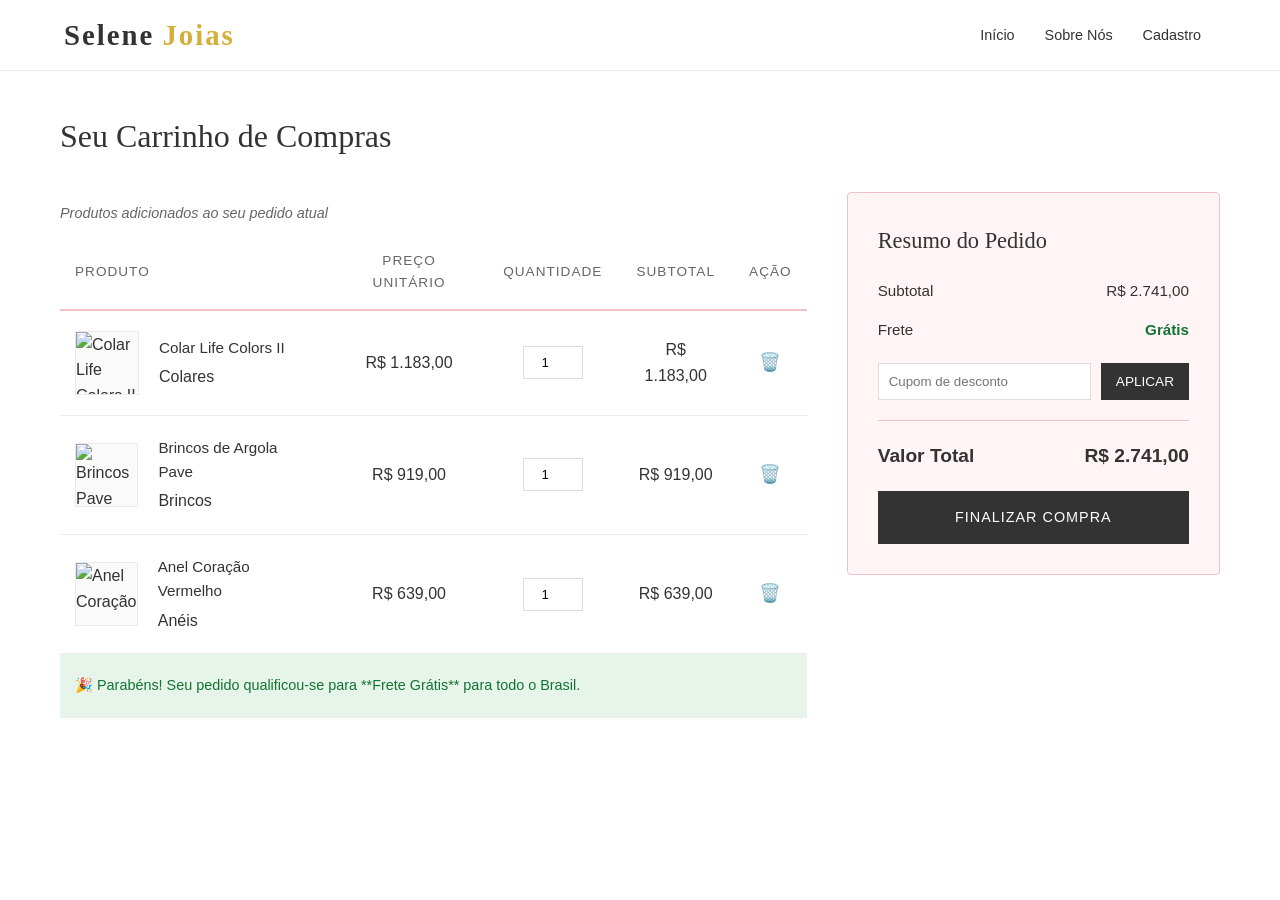
==== carrinho.html @ e3548859 "imagens" ====
<!DOCTYPE html>
<html lang="pt-BR">
<head>
    <meta charset="UTF-8">
    <meta name="viewport" content="width=device-width, initial-scale=1.0">
    <title>Seu Carrinho | Selene Joias</title>
    <link rel="stylesheet" href="style.css">
</head>
<body>

    <!-- Cabeçalho Principal -->
    <header class="main-header">
        <div class="logo">
            <h1>Selene <span>Joias</span></h1>
        </div>
        <nav class="nav-menu">
            <ul>
                <li><a href="index.html">Início</a></li>
                <li><a href="sobrenos.html">Sobre Nós</a></li>
                <li><a href="cadastro.html">Cadastro</a></li>
            </ul>
        </nav>
    </header>

    <main class="cart-container">
        <h2>Seu Carrinho de Compras</h2>

        <div class="cart-layout">
            <!-- Tabela Semântica Completa de Itens -->
            <section class="cart-items-section">
                <table class="cart-table">
                    <caption>Produtos adicionados ao seu pedido atual</caption>
                    <thead>
                        <tr>
                            <th scope="col">Produto</th>
                            <th scope="col">Preço Unitário</th>
                            <th scope="col">Quantidade</th>
                            <th scope="col">Subtotal</th>
                            <th scope="col">Ação</th>
                        </tr>
                    </thead>
                    <tbody>
                        <tr>
                            <td>
                                <div class="cart-product-cell">
                                    <img src="collors2.png" alt="Colar Life Colors II">
                                    <div>
                                        <h4>Colar Life Colors II</h4>
                                        <span>Colares</span>
                                    </div>
                                </div>
                            </td>
                            <td>R$ 1.183,00</td>
                            <td><input type="number" min="1" value="1" class="qty-input"></td>
                            <td>R$ 1.183,00</td>
                            <td><button class="btn-remove">🗑️</button></td>
                        </tr>
                        <tr>
                            <td>
                                <div class="cart-product-cell">
                                    <img src="brincospave.jpg" alt="Brincos Pave">
                                    <div>
                                        <h4>Brincos de Argola Pave</h4>
                                        <span>Brincos</span>
                                    </div>
                                </div>
                            </td>
                            <td>R$ 919,00</td>
                            <td><input type="number" min="1" value="1" class="qty-input"></td>
                            <td>R$ 919,00</td>
                            <td><button class="btn-remove">🗑️</button></td>
                        </tr>
                        <tr>
                            <td>
                                <div class="cart-product-cell">
                                    <img src="anelpandora.jpg" alt="Anel Coração">
                                    <div>
                                        <h4>Anel Coração Vermelho</h4>
                                        <span>Anéis</span>
                                    </div>
                                </div>
                            </td>
                            <td>R$ 639,00</td>
                            <td><input type="number" min="1" value="1" class="qty-input"></td>
                            <td>R$ 639,00</td>
                            <td><button class="btn-remove">🗑️</button></td>
                        </tr>
                    </tbody>
                    <tfoot>
                        <tr>
                            <td colspan="5" class="free-shipping-note">
                                🎉 Parabéns! Seu pedido qualificou-se para **Frete Grátis** para todo o Brasil.
                            </td>
                        </tr>
                    </tfoot>
                </table>
            </section>

            <!-- Resumo do Pedido -->
            <aside class="order-summary">
                <h3>Resumo do Pedido</h3>
                <div class="summary-row">
                    <span>Subtotal</span>
                    <span>R$ 2.741,00</span>
                </div>
                <div class="summary-row">
                    <span>Frete</span>
                    <span class="free-badge">Grátis</span>
                </div>
                <div class="coupon-wrapper">
                    <label for="coupon-code" class="sr-only">Cupom de Desconto</label>
                    <input type="text" id="coupon-code" placeholder="Cupom de desconto">
                    <button type="button">Aplicar</button>
                </div>
                <hr>
                <div class="summary-row total-row">
                    <span>Valor Total</span>
                    <span>R$ 2.741,00</span>
                </div>
                <a href="cadastro.html" class="btn-checkout">Finalizar Compra</a>
            </aside>
        </div>
    </main>

</body>
</html>
---- style.css ----
/* ==========================================================================
   1. RESET DE ESTILOS BÁSICOS & VARIÁVEIS (Identidade Selene Joias)
   ========================================================================== */
* {
    margin: 0;
    padding: 0;
    box-sizing: border-box;
}

:root {
    --white: #FFFFFF;
    --bg-pink-light: #FFF5F6; 
    --pink-brand: #F2C1C6;     
    --gold: #D4AF37;           
    --gold-dark: #AA820A;      
    --text-dark: #333333;      
    --text-light: #666666;
    --font-serif: 'Cormorant Garamond', serif;
    --font-sans: 'Montserrat', sans-serif;
}

body {
    font-family: var(--font-sans);
    background-color: var(--white);
    color: var(--text-dark);
    line-height: 1.6;
}

/* ==========================================================================
   2. COMPONENTES GLOBAIS (Cabeçalho, Faixa, Container)
   ========================================================================== */
.top-bar {
    background-color: var(--bg-pink-light);
    border-bottom: 1px solid var(--pink-brand);
    text-align: center;
    padding: 8px 10px;
    font-size: 0.8rem;
    letter-spacing: 1px;
    color: var(--text-dark);
}

.main-header {
    display: flex;
    justify-content: space-between;
    align-items: center;
    padding: 12px 5%;
    background-color: var(--white);
    border-bottom: 1px solid #ECECEC;
    position: sticky;
    top: 0;
    z-index: 100;
}

.logo {
    display: flex;
    align-items: center;
    gap: 15px;
}

.logo img {
    height: 65px;            
    width: auto;              
    display: block;
    object-fit: contain;
}

.logo h1 {
    font-family: var(--font-serif);
    font-size: 1.8rem;
    font-weight: 600;
    letter-spacing: 2px;
    white-space: nowrap;
    display: flex;
    gap: 8px;
}

.logo span {
    color: var(--gold);
}

.nav-menu ul {
    display: flex;
    list-style: none;
}

.nav-menu ul li {
    margin: 0 15px;
}

.nav-menu ul li a {
    text-decoration: none;
    color: var(--text-dark);
    font-size: 0.9rem;
    font-weight: 400;
    transition: color 0.3s;
}

.nav-menu ul li a:hover,
.nav-menu ul li a.active-nav {
    color: var(--gold);
}

.header-actions {
    display: flex;
    align-items: center;
}

.icon-btn {
    text-decoration: none;
    font-size: 1.2rem;
    margin-left: 20px;
    color: var(--text-dark);
    position: relative;
}

.cart-count {
    background-color: var(--gold);
    color: white;
    font-size: 0.7rem;
    padding: 2px 6px;
    border-radius: 50%;
    position: absolute;
    top: -8px;
    right: -10px;
}

.container {
    max-width: 1200px;
    margin: 40px auto 80px;
    padding: 0 20px;
}

/* ==========================================================================
   3. VITRINE DA INDEX & HERO (Layout Vitrine de Produtos)
   ========================================================================== */
.hero-section {
    display: flex;
    flex-direction: column;  
    align-items: center;      
    text-align: center;       
    padding: 50px 20px;       
    background-color: var(--white);
    width: 100%;
}

.hero-banner-container {
    width: 100%;
    max-width: 450px;         
    margin-bottom: 25px;      
    display: flex;
    justify-content: center;
}

.hero-banner-img {
    width: 100%;
    height: auto;
    object-fit: contain;
}

.hero-content {
    max-width: 700px;
    margin: 0 auto;
}

.hero-content h2 {
    font-family: var(--font-serif);
    font-size: 2.5rem;
    color: var(--text-dark);
    margin-bottom: 15px;
    line-height: 1.3;
}

.hero-content p {
    color: var(--text-light);
    font-size: 1.1rem;
    max-width: 600px;
    margin: 0 auto;
}

.product-grid {
    display: grid;
    grid-template-columns: repeat(auto-fit, minmax(250px, 1fr));
    gap: 30px;
}

.product-card {
    background-color: var(--white);
    border: 1px solid #F7F7F7;
    transition: transform 0.3s, box-shadow 0.3s;
    position: relative;
}

.product-card:hover {
    transform: translateY(-5px);
    box-shadow: 0 10px 20px rgba(242, 193, 198, 0.2); 
}

.product-image {
    background-color: #FAFAFA;
    position: relative;
    overflow: hidden;
    aspect-ratio: 1 / 1;
}

.product-image img {
    width: 100%;
    height: 100%;
    object-fit: cover;
}

.badge {
    position: absolute;
    top: 10px;
    left: 10px;
    background-color: var(--pink-brand);
    color: var(--text-dark);
    font-size: 0.75rem;
    padding: 4px 10px;
    text-transform: uppercase;
    letter-spacing: 1px;
    z-index: 1;
}

.product-info {
    padding: 20px;
    text-align: center;
}

.product-info h3 {
    font-size: 0.95rem;
    font-weight: 400;
    margin-bottom: 8px;
    color: var(--text-dark);
}

.price {
    font-size: 1.1rem;
    font-weight: 600;
    color: var(--gold-dark);
}

/* ==========================================================================
   4. PÁGINA DE DETALHES DO PRODUTO (produto.html)
   ========================================================================== */
.product-details-container {
    max-width: 1200px;
    margin: 30px auto 80px;
    padding: 0 20px;
}

.breadcrumb {
    font-size: 0.85rem;
    color: var(--text-light);
    margin-bottom: 30px;
    letter-spacing: 0.5px;
}

.breadcrumb a {
    color: var(--text-dark);
    text-decoration: none;
    transition: color 0.2s;
}

.breadcrumb a:hover {
    color: var(--gold);
}

.product-view-layout {
    display: grid;
    grid-template-columns: 1fr 1fr;
    gap: 50px;
    margin-bottom: 60px;
}

.main-image-wrapper {
    background-color: #FAFAFA;
    border: 1px solid #F5F5F5;
    aspect-ratio: 4 / 3;
    overflow: hidden;
    border-radius: 4px;
}

.product-main-img {
    width: 100%;
    height: 100%;
    object-fit: cover;
}

.thumbnails-grid {
    display: flex;
    gap: 15px;
    margin-top: 15px;
}

.thumb-img {
    width: 80px;
    height: 80px;
    object-fit: cover;
    border: 2px solid #EFEFEF;
    border-radius: 2px;
    cursor: pointer;
    transition: all 0.2s ease;
}

.thumb-img:hover, 
.thumb-img.active-thumb {
    border-color: var(--gold);
    transform: translateY(-2px);
    box-shadow: 0 4px 8px rgba(0,0,0,0.05);
}

.info-column h1 {
    font-family: var(--font-serif);
    font-size: 2.2rem;
    font-weight: 500;
    margin-bottom: 10px;
}

.rating-stars {
    color: var(--gold);
    font-size: 0.9rem;
    margin-bottom: 20px;
    display: flex;
    align-items: center;
    gap: 8px;
}

.rating-count {
    color: var(--text-light);
    font-size: 0.85rem;
}

.price-container {
    margin-bottom: 25px;
    padding-bottom: 20px;
    border-bottom: 1px solid #EEE;
}

.price-container .old-price {
    font-size: 1.1rem;
    color: var(--text-light);
    text-decoration: line-through;
    margin-right: 12px;
}

.price-container .current-price {
    font-size: 1.8rem;
    font-weight: 600;
    color: var(--gold-dark);
}

.product-description {
    color: var(--text-light);
    margin-bottom: 30px;
}

.options-selector {
    margin-bottom: 30px;
}

.options-selector label {
    display: block;
    font-size: 0.85rem;
    text-transform: uppercase;
    letter-spacing: 1px;
    margin-bottom: 8px;
    font-weight: 500;
}

.options-selector select {
    width: 100%;
    max-width: 320px;
    padding: 12px;
    border: 1px solid #DDD;
    background-color: var(--white);
    font-family: var(--font-sans);
    color: var(--text-dark);
    outline: none;
    cursor: pointer;
}

.btn-add-to-cart {
    display: block;
    width: 100%;
    max-width: 320px;
    background-color: var(--text-dark);
    color: var(--white);
    text-align: center;
    text-decoration: none;
    padding: 15px;
    font-weight: 500;
    text-transform: uppercase;
    letter-spacing: 1px;
    font-size: 0.9rem;
    transition: background-color 0.3s;
}

.btn-add-to-cart:hover {
    background-color: var(--gold-dark);
}

/* Tabela de Especificações Zebrada */
.specs-section h2 {
    font-family: var(--font-serif);
    font-size: 1.6rem;
    margin-bottom: 20px;
    font-weight: 500;
}

.specs-table {
    width: 100%;
    border-collapse: collapse;
    font-size: 0.95rem;
}

.specs-table th, 
.specs-table td {
    padding: 14px 20px;
    border-bottom: 1px solid #F0F0F0;
    text-align: left;
}

.specs-table th {
    font-weight: 600;
    color: var(--text-dark);
    width: 25%;
}

.specs-table td {
    color: var(--text-light);
}

.specs-table tbody tr:nth-child(even) {
    background-color: var(--bg-pink-light);
}

/* ==========================================
   5. PÁGINA DO CARRINHO DE COMPRAS (carrinho.html)
   ========================================== */
.cart-container {
    max-width: 1200px;
    margin: 40px auto 80px;
    padding: 0 20px;
}

.cart-container h2 {
    font-family: var(--font-serif);
    font-size: 2rem;
    margin-bottom: 30px;
    font-weight: 500;
}

.cart-layout {
    display: grid;
    grid-template-columns: 2fr 1fr;
    gap: 40px;
    align-items: flex-start;
}

.cart-table {
    width: 100%;
    border-collapse: collapse;
}

.cart-table caption {
    padding: 10px 0;
    font-style: italic;
    text-align: left;
    color: var(--text-light);
    font-size: 0.9rem;
}

.cart-table th {
    font-family: var(--font-sans);
    font-size: 0.85rem;
    text-transform: uppercase;
    letter-spacing: 1px;
    color: var(--text-light);
    padding: 15px;
    border-bottom: 2px solid var(--pink-brand);
    font-weight: 500;
}

.cart-table td {
    padding: 20px 15px;
    border-bottom: 1px solid #ECECEC;
    vertical-align: middle;
    text-align: center;
}

.cart-table th:first-child, 
.cart-table td:first-child {
    text-align: left;
}

.cart-product-cell {
    display: flex;
    align-items: center;
    gap: 20px;
}

.cart-product-cell img {
    width: 64px;
    height: 64px;
    object-fit: cover;
    background-color: #FAFAFA;
    border: 1px solid #EAEAEE;
}

.cart-product-cell h4 {
    font-size: 0.95rem;
    font-weight: 500;
    color: var(--text-dark);
    margin-bottom: 4px;
}

.qty-input {
width: 60px;
padding: 8px;
text-align: center;
border: 1px solid #DDD;
outline: none;
}
.btn-remove {
background: none;
border: none;
cursor: pointer;
font-size: 1.1rem;
transition: transform 0.2s;
}
.btn-remove:hover {
transform: scale(1.15);
}
.free-shipping-note {
background-color: #E6F4EA;
color: #137333;
padding: 15px 20px;
font-size: 0.9rem;
border-radius: 2px;
text-align: left !important;
}
/* Card Lateral do Pedido */
.order-summary {
background-color: var(--bg-pink-light);
border: 1px solid var(--pink-brand);
padding: 30px;
border-radius: 4px;
}
.order-summary h3 {
font-family: var(--font-serif);
font-size: 1.4rem;
margin-bottom: 20px;
font-weight: 500;
}
.summary-row {
display: flex;
justify-content: space-between;
margin-bottom: 15px;
font-size: 0.95rem;
}
.free-badge {
color: #137333;
font-weight: 600;
}
.coupon-wrapper {
display: flex;
gap: 10px;
margin: 20px 0;
}
.coupon-wrapper input {
flex: 1;
padding: 10px;
border: 1px solid #DDD;
outline: none;
font-family: var(--font-sans);
}
.coupon-wrapper button {
padding: 10px 15px;
background-color: var(--text-dark);
color: var(--white);
border: none;
cursor: pointer;
font-size: 0.85rem;
text-transform: uppercase;
}
.order-summary hr {
border: 0;
border-top: 1px solid var(--pink-brand);
margin: 20px 0;
}
.total-row {
font-size: 1.2rem;
font-weight: 600;
color: var(--text-dark);
}
.btn-checkout {
display: block;
text-align: center;
background-color: var(--text-dark);
color: var(--white);
padding: 15px;
text-decoration: none;
text-transform: uppercase;
letter-spacing: 1px;
font-weight: 500;
font-size: 0.9rem;
margin-top: 20px;
transition: background-color 0.3s;
}
.btn-checkout:hover {
background-color: var(--gold-dark);
}
/* ==========================================================================
6. FORMULÁRIO DE CADASTRO & CHECKOUT (cadastro.html)
========================================================================= */
.form-container {
max-width: 800px;
margin: 40px auto 80px;
padding: 0 20px;
}
.form-container h2 {
font-family: var(--font-serif);
font-size: 2rem;
margin-bottom: 30px;
text-align: center;
font-weight: 500;
}
.checkout-form fieldset {
border: 1px solid #ECECEC;
padding: 30px;
margin-bottom: 30px;
border-radius: 4px;
background-color: var(--white);
}
.checkout-form legend {
font-family: var(--font-serif);
font-size: 1.3rem;
font-weight: 500;
color: var(--gold-dark);
padding: 0 12px;
}
.form-group {
display: flex;
flex-direction: column;
gap: 6px;
margin-bottom: 20px;
}
.form-row {
display: flex;
gap: 20px;
}
.form-row .form-group {
flex: 1;
}
.form-row .expand-2 { flex: 2; }
.form-row .expand-3 { flex: 3; }
.checkout-form label {
font-size: 0.85rem;
font-weight: 500;
color: var(--text-dark);
}
.checkout-form input[type="text"],
.checkout-form input[type="email"],
.checkout-form input[type="tel"],
.checkout-form input[type="password"],
.checkout-form input[type="date"],
.checkout-form select {
padding: 12px;
border: 1px solid #DDD;
border-radius: 2px;
font-family: var(--font-sans);
font-size: 0.9rem;
color: var(--text-dark);
outline: none;
width: 100%;
transition: all 0.25s ease-in-out;
}
/* Pseudo-classes de Foco e Validação Estilizada Requeridas */
.checkout-form input:focus,
.checkout-form select:focus {
border-color: var(--gold);
box-shadow: 0 0 6px rgba(212, 175, 55, 0.3);
}
.checkout-form input:focus:valid,
.checkout-form select:focus:valid {
border-color: #28a745 !important;
box-shadow: 0 0 6px rgba(40, 167, 69, 0.3) !important;
}
.checkout-form input:focus:invalid,
.checkout-form select:focus:invalid {
border-color: #dc3545 !important;
box-shadow: 0 0 6px rgba(220, 53, 69, 0.3) !important;
}
.checkout-form input[type="file"] {
padding-top: 5px;
}
.payment-instruction {
font-size: 0.9rem;
color: var(--text-light);
margin-bottom: 20px;
}
/* Grade Customizada para as Formas de Pagamento */
.payment-options-grid {
display: grid;
grid-template-columns: repeat(auto-fit, minmax(180px, 1fr));
gap: 15px;
}
.payment-card-option {
cursor: pointer;
}
.payment-card-option input {
display: none;
}
.payment-content {
display: flex;
flex-direction: column;
align-items: center;
padding: 20px;
border: 1px solid #DDD;
border-radius: 4px;
text-align: center;
background-color: var(--white);
transition: all 0.2s ease;
}
.payment-icon {
font-size: 1.6rem;
margin-bottom: 8px;
}
.payment-content strong {
font-size: 0.9rem;
color: var(--text-dark);
margin-bottom: 4px;
}
.payment-content small {
color: var(--text-light);
font-size: 0.75rem;
}
.payment-card-option input:checked + .payment-content {
border-color: var(--gold);
background-color: var(--bg-pink-light);
box-shadow: 0 4px 10px rgba(212, 175, 55, 0.15);
}
.terms-and-submit {
margin-top: 10px;
display: flex;
flex-direction: column;
gap: 20px;
}
.checkbox-label {
display: flex;
align-items: center;
gap: 10px;
cursor: pointer;
font-size: 0.9rem;
}
.checkbox-label a {
color: var(--gold-dark);
text-decoration: none;
}
.btn-submit-order {
width: 100%;
padding: 16px;
background-color: var(--text-dark);
color: var(--white);
border: none;
font-family: var(--font-sans);
font-size: 0.95rem;
text-transform: uppercase;
letter-spacing: 1px;
font-weight: 500;
cursor: pointer;
transition: background-color 0.3s;
}
.btn-submit-order:hover {
background-color: var(--gold-dark);
}
.sr-only {
position: absolute;
width: 1px;
height: 1px;
padding: 0;
margin: -1px;
overflow: hidden;
clip: rect(0, 0, 0, 0);
border: 0;
}
/* ==========================================================================
7. RESPONSIVIDADE (Mantido & Adaptado para Grades Complexas)
========================================================================== */
@media (max-width: 992px) {
.product-view-layout,
.cart-layout {
grid-template-columns: 1fr;
gap: 40px;
}
}
@media (max-width: 768px) {
.main-header {
flex-direction: column;
gap: 15px;
}
.nav-menu ul {
flex-wrap: wrap;
justify-content: center;
}
.nav-menu ul li {
margin: 5px 10px;
}
.hero-content h2 {
font-size: 2rem;
}
.form-row {
flex-direction: column;
gap: 0;
}
.cart-table th:nth-child(2),
.cart-table td:nth-child(2) {
display: none;
}
}
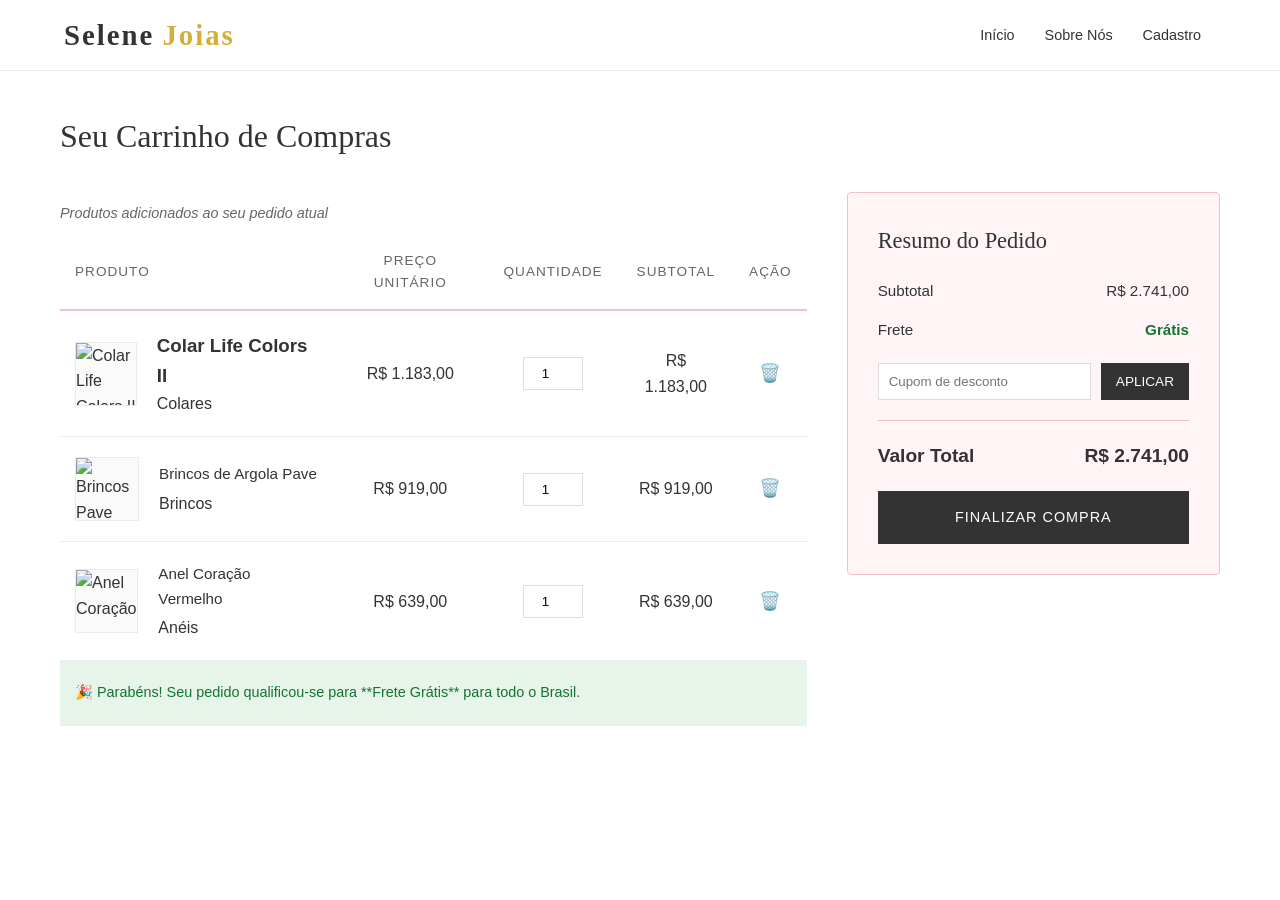
==== commit a5dca523: "Add files via upload" ====
--- a/carrinho.html
+++ b/carrinho.html
@@ -1,126 +1,126 @@
-<!DOCTYPE html>
-<html lang="pt-BR">
-<head>
-    <meta charset="UTF-8">
-    <meta name="viewport" content="width=device-width, initial-scale=1.0">
-    <title>Seu Carrinho | Selene Joias</title>
-    <link rel="stylesheet" href="style.css">
-</head>
-<body>
-
-    <!-- Cabeçalho Principal -->
-    <header class="main-header">
-        <div class="logo">
-            <h1>Selene <span>Joias</span></h1>
-        </div>
-        <nav class="nav-menu">
-            <ul>
-                <li><a href="index.html">Início</a></li>
-                <li><a href="sobrenos.html">Sobre Nós</a></li>
-                <li><a href="cadastro.html">Cadastro</a></li>
-            </ul>
-        </nav>
-    </header>
-
-    <main class="cart-container">
-        <h2>Seu Carrinho de Compras</h2>
-
-        <div class="cart-layout">
-            <!-- Tabela Semântica Completa de Itens -->
-            <section class="cart-items-section">
-                <table class="cart-table">
-                    <caption>Produtos adicionados ao seu pedido atual</caption>
-                    <thead>
-                        <tr>
-                            <th scope="col">Produto</th>
-                            <th scope="col">Preço Unitário</th>
-                            <th scope="col">Quantidade</th>
-                            <th scope="col">Subtotal</th>
-                            <th scope="col">Ação</th>
-                        </tr>
-                    </thead>
-                    <tbody>
-                        <tr>
-                            <td>
-                                <div class="cart-product-cell">
-                                    <img src="collors2.png" alt="Colar Life Colors II">
-                                    <div>
-                                        <h4>Colar Life Colors II</h4>
-                                        <span>Colares</span>
-                                    </div>
-                                </div>
-                            </td>
-                            <td>R$ 1.183,00</td>
-                            <td><input type="number" min="1" value="1" class="qty-input"></td>
-                            <td>R$ 1.183,00</td>
-                            <td><button class="btn-remove">🗑️</button></td>
-                        </tr>
-                        <tr>
-                            <td>
-                                <div class="cart-product-cell">
-                                    <img src="brincospave.jpg" alt="Brincos Pave">
-                                    <div>
-                                        <h4>Brincos de Argola Pave</h4>
-                                        <span>Brincos</span>
-                                    </div>
-                                </div>
-                            </td>
-                            <td>R$ 919,00</td>
-                            <td><input type="number" min="1" value="1" class="qty-input"></td>
-                            <td>R$ 919,00</td>
-                            <td><button class="btn-remove">🗑️</button></td>
-                        </tr>
-                        <tr>
-                            <td>
-                                <div class="cart-product-cell">
-                                    <img src="anelpandora.jpg" alt="Anel Coração">
-                                    <div>
-                                        <h4>Anel Coração Vermelho</h4>
-                                        <span>Anéis</span>
-                                    </div>
-                                </div>
-                            </td>
-                            <td>R$ 639,00</td>
-                            <td><input type="number" min="1" value="1" class="qty-input"></td>
-                            <td>R$ 639,00</td>
-                            <td><button class="btn-remove">🗑️</button></td>
-                        </tr>
-                    </tbody>
-                    <tfoot>
-                        <tr>
-                            <td colspan="5" class="free-shipping-note">
-                                🎉 Parabéns! Seu pedido qualificou-se para **Frete Grátis** para todo o Brasil.
-                            </td>
-                        </tr>
-                    </tfoot>
-                </table>
-            </section>
-
-            <!-- Resumo do Pedido -->
-            <aside class="order-summary">
-                <h3>Resumo do Pedido</h3>
-                <div class="summary-row">
-                    <span>Subtotal</span>
-                    <span>R$ 2.741,00</span>
-                </div>
-                <div class="summary-row">
-                    <span>Frete</span>
-                    <span class="free-badge">Grátis</span>
-                </div>
-                <div class="coupon-wrapper">
-                    <label for="coupon-code" class="sr-only">Cupom de Desconto</label>
-                    <input type="text" id="coupon-code" placeholder="Cupom de desconto">
-                    <button type="button">Aplicar</button>
-                </div>
-                <hr>
-                <div class="summary-row total-row">
-                    <span>Valor Total</span>
-                    <span>R$ 2.741,00</span>
-                </div>
-                <a href="cadastro.html" class="btn-checkout">Finalizar Compra</a>
-            </aside>
-        </div>
-    </main>
-
-</body>
-</html>
+<!DOCTYPE html>
+<html lang="pt-BR">
+<head>
+    <meta charset="UTF-8">
+    <meta name="viewport" content="width=device-width, initial-scale=1.0">
+    <title>Seu Carrinho | Selene Joias</title>
+    <link rel="stylesheet" href="style.css">
+</head>
+<body>
+
+    <!-- Cabeçalho Principal -->
+    <header class="main-header">
+        <div class="logo">
+            <h1>Selene <span>Joias</span></h1>
+        </div>
+        <nav class="nav-menu">
+            <ul>
+                <li><a href="index.html">Início</a></li>
+                <li><a href="sobrenos.html">Sobre Nós</a></li>
+                <li><a href="cadastro.html">Cadastro</a></li>
+            </ul>
+        </nav>
+    </header>
+
+    <main class="cart-container">
+        <h2>Seu Carrinho de Compras</h2>
+
+        <div class="cart-layout">
+            <!-- Tabela Semântica Completa de Itens -->
+            <section class="cart-items-section">
+                <table class="cart-table">
+                    <caption>Produtos adicionados ao seu pedido atual</caption>
+                    <thead>
+                        <tr>
+                            <th scope="col">Produto</th>
+                            <th scope="col">Preço Unitário</th>
+                            <th scope="col">Quantidade</th>
+                            <th scope="col">Subtotal</th>
+                            <th scope="col">Ação</th>
+                        </tr>
+                    </thead>
+                    <tbody>
+                        <tr>
+                            <td>
+                                <div class="cart-product-cell">
+                                    <img src="collors2.png" alt="Colar Life Colors II">
+                                    <div>
+                                        <h3>Colar Life Colors II</h3>
+                                        <span>Colares</span>
+                                    </div>
+                                </div>
+                            </td>
+                            <td>R$ 1.183,00</td>
+                            <td><input type="number" min="1" value="1" class="qty-input"></td>
+                            <td>R$ 1.183,00</td>
+                            <td><button class="btn-remove">🗑️</button></td>
+                        </tr>
+                        <tr>
+                            <td>
+                                <div class="cart-product-cell">
+                                    <img src="brincospave.jpg" alt="Brincos Pave">
+                                    <div>
+                                        <h4>Brincos de Argola Pave</h4>
+                                        <span>Brincos</span>
+                                    </div>
+                                </div>
+                            </td>
+                            <td>R$ 919,00</td>
+                            <td><input type="number" min="1" value="1" class="qty-input"></td>
+                            <td>R$ 919,00</td>
+                            <td><button class="btn-remove">🗑️</button></td>
+                        </tr>
+                        <tr>
+                            <td>
+                                <div class="cart-product-cell">
+                                    <img src="anelpandora.jpg" alt="Anel Coração">
+                                    <div>
+                                        <h4>Anel Coração Vermelho</h4>
+                                        <span>Anéis</span>
+                                    </div>
+                                </div>
+                            </td>
+                            <td>R$ 639,00</td>
+                            <td><input type="number" min="1" value="1" class="qty-input"></td>
+                            <td>R$ 639,00</td>
+                            <td><button class="btn-remove">🗑️</button></td>
+                        </tr>
+                    </tbody>
+                    <tfoot>
+                        <tr>
+                            <td colspan="5" class="free-shipping-note">
+                                🎉 Parabéns! Seu pedido qualificou-se para **Frete Grátis** para todo o Brasil.
+                            </td>
+                        </tr>
+                    </tfoot>
+                </table>
+            </section>
+
+            <!-- Resumo do Pedido -->
+            <aside class="order-summary">
+                <h3>Resumo do Pedido</h3>
+                <div class="summary-row">
+                    <span>Subtotal</span>
+                    <span>R$ 2.741,00</span>
+                </div>
+                <div class="summary-row">
+                    <span>Frete</span>
+                    <span class="free-badge">Grátis</span>
+                </div>
+                <div class="coupon-wrapper">
+                    <label for="coupon-code" class="sr-only">Cupom de Desconto</label>
+                    <input type="text" id="coupon-code" placeholder="Cupom de desconto">
+                    <button type="button">Aplicar</button>
+                </div>
+                <hr>
+                <div class="summary-row total-row">
+                    <span>Valor Total</span>
+                    <span>R$ 2.741,00</span>
+                </div>
+                <a href="cadastro.html" class="btn-checkout">Finalizar Compra</a>
+            </aside>
+        </div>
+    </main>
+
+</body>
+</html>
